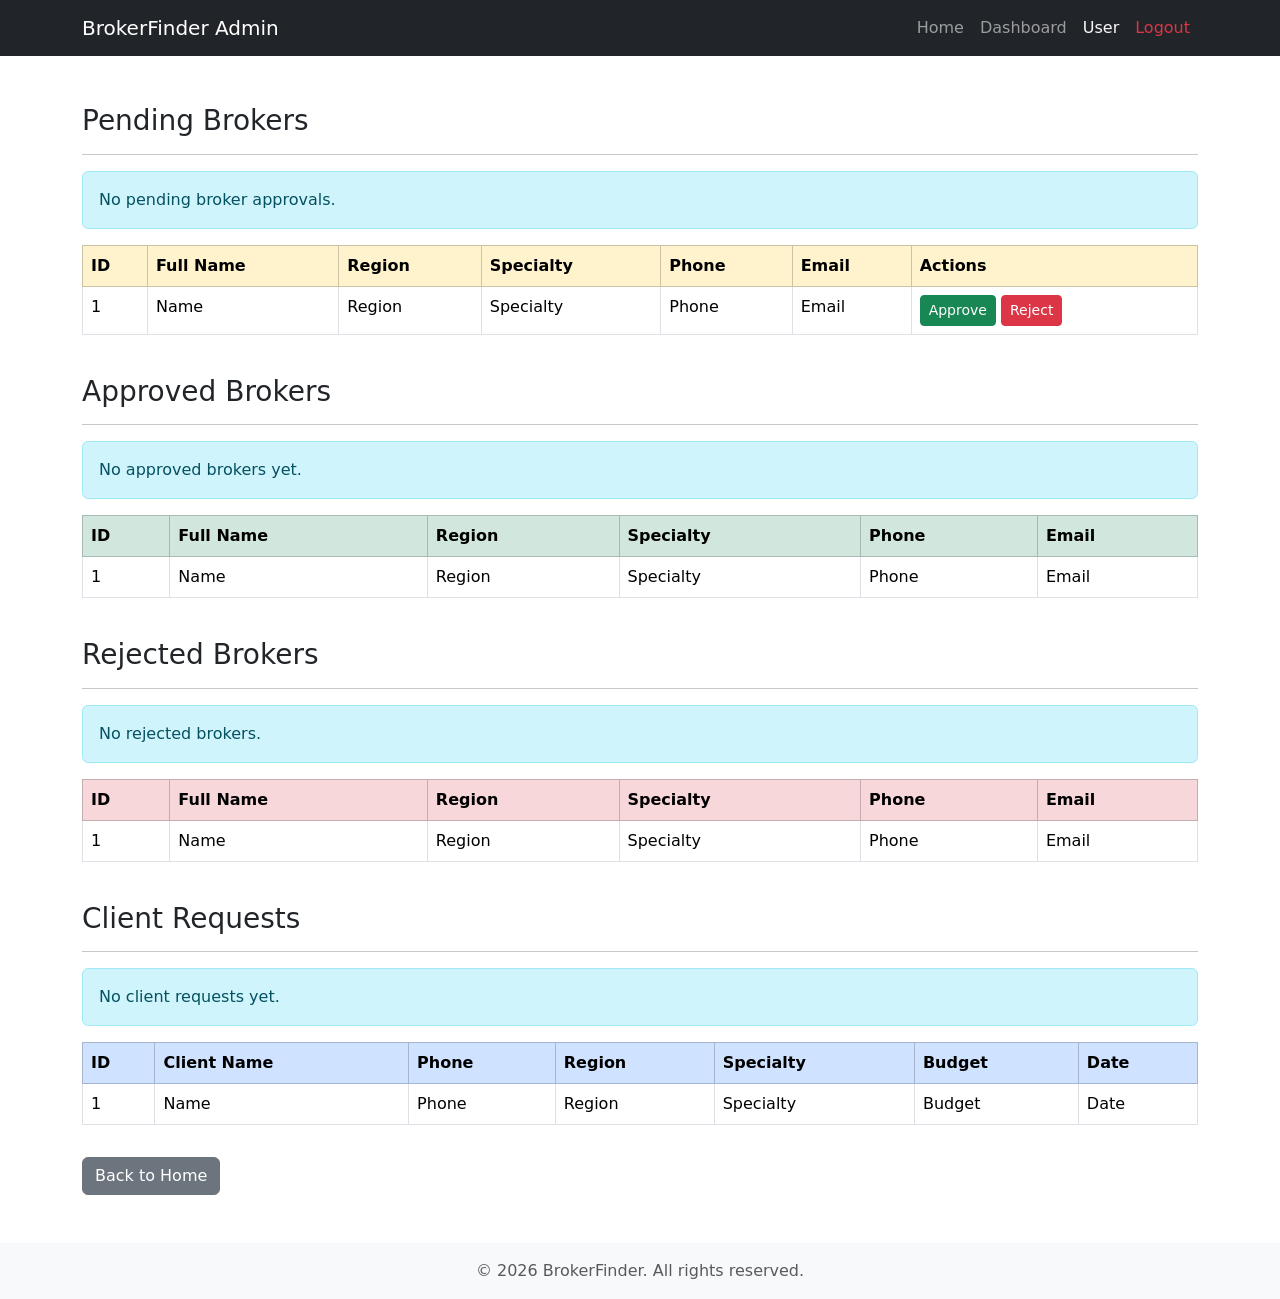
==== src/main/resources/templates/admin-dashboard.html @ c4394257 "Initial commit" ====
<!DOCTYPE html>
<html xmlns:th="http://www.thymeleaf.org" lang="en">
<head>
    <meta charset="UTF-8">
    <meta name="viewport" content="width=device-width, initial-scale=1.0">
    <title>BrokerFinder - Admin Dashboard</title>
    <link href="https://cdn.jsdelivr.net/npm/bootstrap@5.3.2/dist/css/bootstrap.min.css" rel="stylesheet">
    <link rel="stylesheet" href="/css/style.css">
</head>
<body>

    <!-- Navigation Bar -->
    <nav class="navbar navbar-expand-lg navbar-dark bg-dark">
        <div class="container">
            <a class="navbar-brand" href="/">BrokerFinder Admin</a>
            <div class="collapse navbar-collapse">
                <ul class="navbar-nav ms-auto">
                    <li class="nav-item"><a class="nav-link" href="/">Home</a></li>
                    <li class="nav-item"><a class="nav-link" href="/admin/dashboard">Dashboard</a></li>
                    <li class="nav-item">
                        <span class="nav-link text-light" th:text="'Logged in as: ' + ${session.adminUser.username}">User</span>
                    </li>
                    <li class="nav-item"><a class="nav-link text-danger" href="/admin/logout">Logout</a></li>
                </ul>
            </div>
        </div>
    </nav>

    <div class="container mt-5">

        <!-- Pending Brokers Section -->
        <h3>Pending Brokers</h3>
        <hr>
        <div class="alert alert-info" th:if="${#lists.isEmpty(pendingBrokers)}">
            No pending broker approvals.
        </div>
        <div class="table-responsive" th:unless="${#lists.isEmpty(pendingBrokers)}">
            <table class="table table-bordered table-hover">
                <thead class="table-warning">
                    <tr>
                        <th>ID</th>
                        <th>Full Name</th>
                        <th>Region</th>
                        <th>Specialty</th>
                        <th>Phone</th>
                        <th>Email</th>
                        <th>Actions</th>
                    </tr>
                </thead>
                <tbody>
                    <tr th:each="broker : ${pendingBrokers}">
                        <td th:text="${broker.id}">1</td>
                        <td th:text="${broker.fullName}">Name</td>
                        <td th:text="${broker.region}">Region</td>
                        <td th:text="${broker.specialty}">Specialty</td>
                        <td th:text="${broker.phone}">Phone</td>
                        <td th:text="${broker.email}">Email</td>
                        <td>
                            <form th:action="@{/admin/approve/{id}(id=${broker.id})}" method="post" style="display:inline;">
                                <button type="submit" class="btn btn-success btn-sm">Approve</button>
                            </form>
                            <form th:action="@{/admin/reject/{id}(id=${broker.id})}" method="post" style="display:inline;">
                                <button type="submit" class="btn btn-danger btn-sm">Reject</button>
                            </form>
                        </td>
                    </tr>
                </tbody>
            </table>
        </div>

        <!-- Approved Brokers Section -->
        <h3 class="mt-4">Approved Brokers</h3>
        <hr>
        <div class="alert alert-info" th:if="${#lists.isEmpty(approvedBrokers)}">
            No approved brokers yet.
        </div>
        <div class="table-responsive" th:unless="${#lists.isEmpty(approvedBrokers)}">
            <table class="table table-bordered table-hover">
                <thead class="table-success">
                    <tr>
                        <th>ID</th>
                        <th>Full Name</th>
                        <th>Region</th>
                        <th>Specialty</th>
                        <th>Phone</th>
                        <th>Email</th>
                    </tr>
                </thead>
                <tbody>
                    <tr th:each="broker : ${approvedBrokers}">
                        <td th:text="${broker.id}">1</td>
                        <td th:text="${broker.fullName}">Name</td>
                        <td th:text="${broker.region}">Region</td>
                        <td th:text="${broker.specialty}">Specialty</td>
                        <td th:text="${broker.phone}">Phone</td>
                        <td th:text="${broker.email}">Email</td>
                    </tr>
                </tbody>
            </table>
        </div>

        <!-- Rejected Brokers Section -->
        <h3 class="mt-4">Rejected Brokers</h3>
        <hr>
        <div class="alert alert-info" th:if="${#lists.isEmpty(rejectedBrokers)}">
            No rejected brokers.
        </div>
        <div class="table-responsive" th:unless="${#lists.isEmpty(rejectedBrokers)}">
            <table class="table table-bordered table-hover">
                <thead class="table-danger">
                    <tr>
                        <th>ID</th>
                        <th>Full Name</th>
                        <th>Region</th>
                        <th>Specialty</th>
                        <th>Phone</th>
                        <th>Email</th>
                    </tr>
                </thead>
                <tbody>
                    <tr th:each="broker : ${rejectedBrokers}">
                        <td th:text="${broker.id}">1</td>
                        <td th:text="${broker.fullName}">Name</td>
                        <td th:text="${broker.region}">Region</td>
                        <td th:text="${broker.specialty}">Specialty</td>
                        <td th:text="${broker.phone}">Phone</td>
                        <td th:text="${broker.email}">Email</td>
                    </tr>
                </tbody>
            </table>
        </div>

        <!-- Client Requests Section -->
        <h3 class="mt-4">Client Requests</h3>
        <hr>
        <div class="alert alert-info" th:if="${#lists.isEmpty(clientRequests)}">
            No client requests yet.
        </div>
        <div class="table-responsive" th:unless="${#lists.isEmpty(clientRequests)}">
            <table class="table table-bordered table-hover">
                <thead class="table-primary">
                    <tr>
                        <th>ID</th>
                        <th>Client Name</th>
                        <th>Phone</th>
                        <th>Region</th>
                        <th>Specialty</th>
                        <th>Budget</th>
                        <th>Date</th>
                    </tr>
                </thead>
                <tbody>
                    <tr th:each="req : ${clientRequests}">
                        <td th:text="${req.id}">1</td>
                        <td th:text="${req.clientName}">Name</td>
                        <td th:text="${req.phone}">Phone</td>
                        <td th:text="${req.region}">Region</td>
                        <td th:text="${req.specialty}">Specialty</td>
                        <td th:text="${#numbers.formatDecimal(req.budget, 0, 'COMMA', 2, 'POINT')}">Budget</td>
                        <td th:text="${req.requestDate}">Date</td>
                    </tr>
                </tbody>
            </table>
        </div>

        <a href="/" class="btn btn-secondary mt-3">Back to Home</a>
    </div>

    <!-- Footer -->
    <footer class="bg-light text-center text-muted py-3 mt-5">
        <p class="mb-0">&copy; 2026 BrokerFinder. All rights reserved.</p>
    </footer>

    <script src="https://cdn.jsdelivr.net/npm/bootstrap@5.3.2/dist/js/bootstrap.bundle.min.js"></script>
</body>
</html>
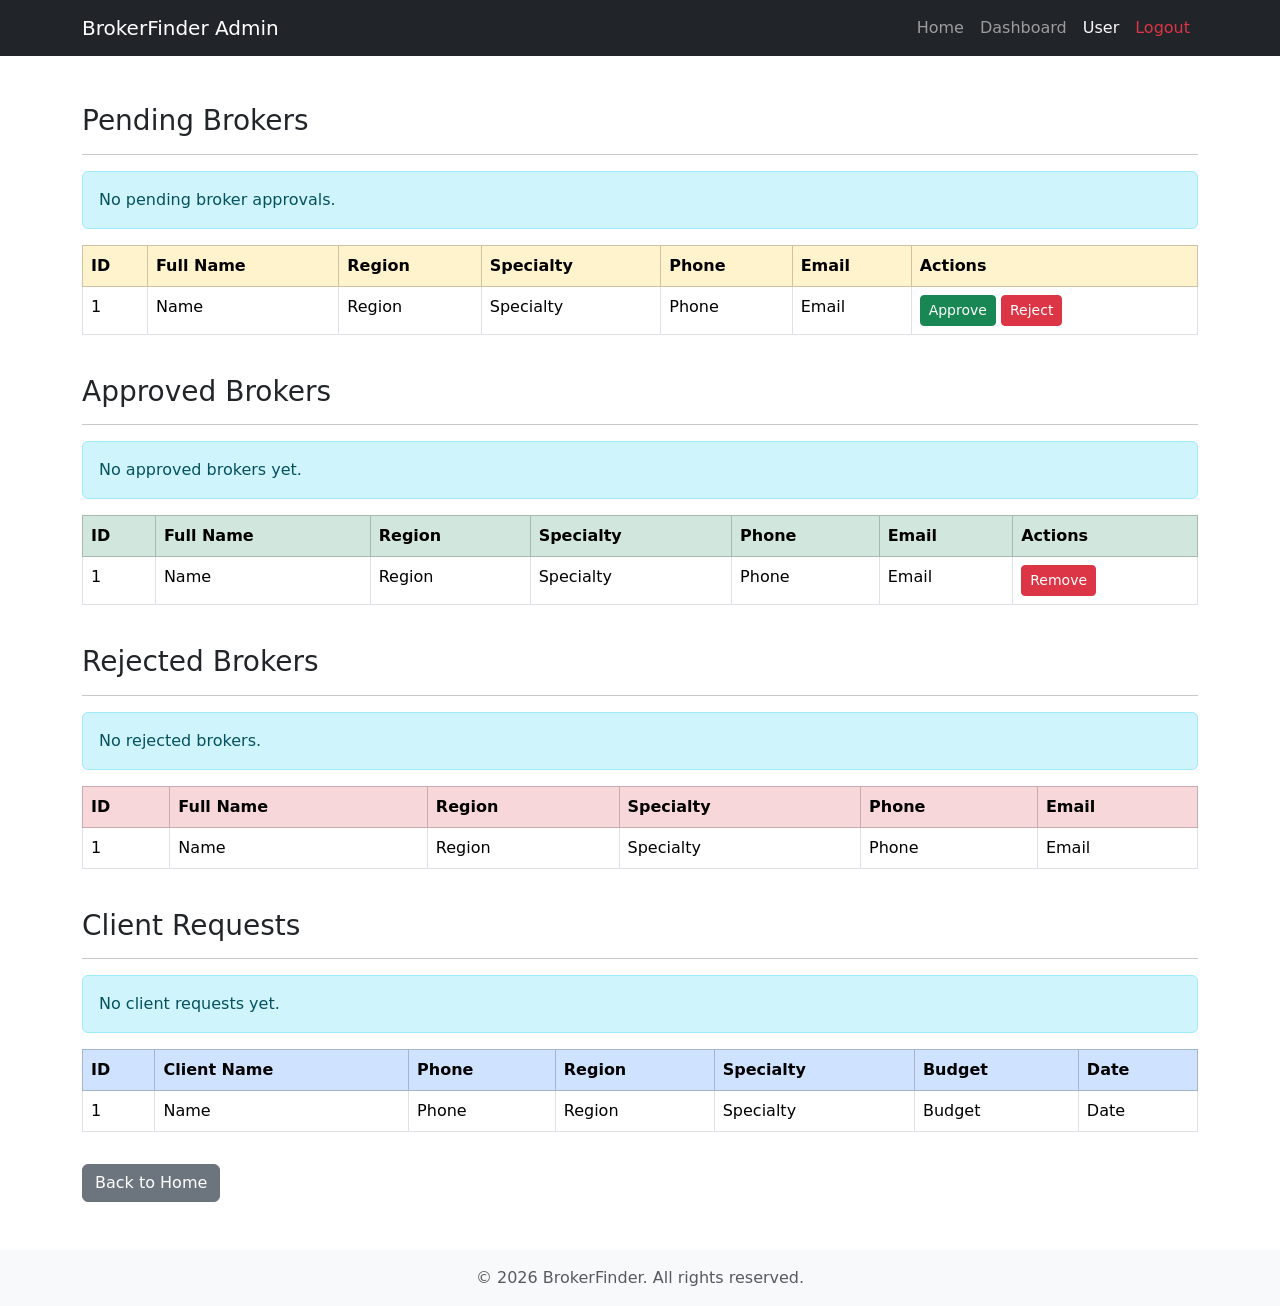
==== commit 9a7ae851: "Add remove broker button for admin; fix footer background color" ====
--- a/src/main/resources/templates/admin-dashboard.html
+++ b/src/main/resources/templates/admin-dashboard.html
@@ -84,6 +84,7 @@
                         <th>Specialty</th>
                         <th>Phone</th>
                         <th>Email</th>
+                        <th>Actions</th>
                     </tr>
                 </thead>
                 <tbody>
@@ -94,6 +95,11 @@
                         <td th:text="${broker.specialty}">Specialty</td>
                         <td th:text="${broker.phone}">Phone</td>
                         <td th:text="${broker.email}">Email</td>
+                        <td>
+                            <form th:action="@{/admin/remove/{id}(id=${broker.id})}" method="post" style="display:inline;">
+                                <button type="submit" class="btn btn-danger btn-sm">Remove</button>
+                            </form>
+                        </td>
                     </tr>
                 </tbody>
             </table>
